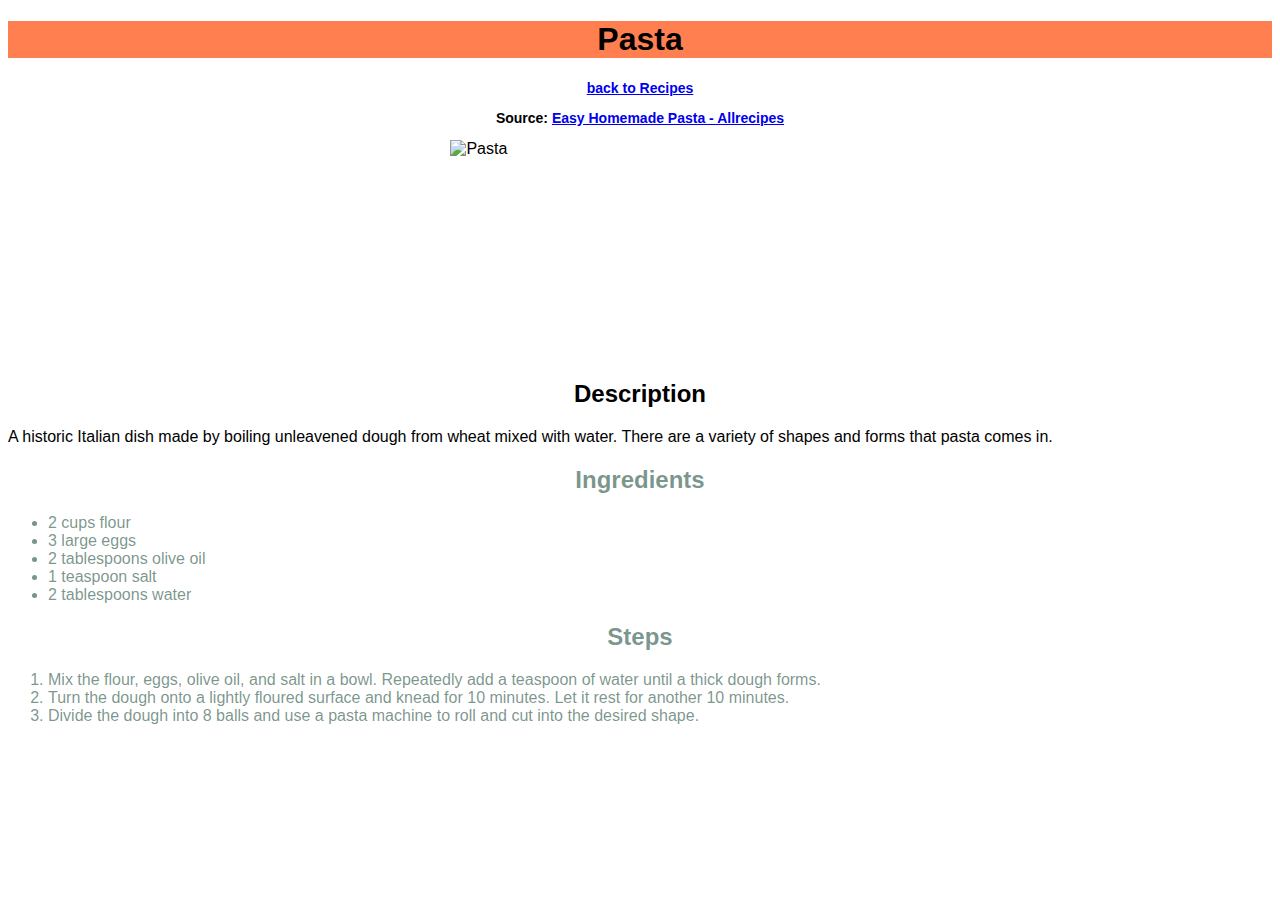
==== recipes/pasta.html @ 05410242 "Add CSS styling to all files" ====
<!DOCTYPE html>
<html lang="en">
<head>
    <meta charset="UTF-8">
    <title>Pasta</title>
    <link rel="stylesheet" href="../styles.css">
</head>
<body>
    <h1>Pasta</h1>
    <p class="back-button"><a href="../index.html"> back to Recipes</a></p>
    <p class="source">Source: <a href="https://www.allrecipes.com/recipe/241920/easy-homemade-pasta-dough/">Easy Homemade Pasta - Allrecipes</a></p>
    <img src="https://www.allrecipes.com/thmb/M2Ci7aik3JW3XboXuPD_-bmvVME=/0x512/filters:no_upscale():max_bytes(150000):strip_icc():format(webp)/241920-easy-homemade-pasta-dough-ddmfs-4x3-c7172fe3104e43868f928c077d3a3397.jpg" 
    alt="Pasta" height="220">
    <h2>Description</h2>
    <p>A historic Italian dish made by boiling unleavened dough from wheat mixed with water.
        There are a variety of shapes and forms that pasta comes in.
    </p>
    <h2 id="ingredients">Ingredients</h2>
    <ul>
        <li>2 cups flour</li>
        <li>3 large eggs</li>
        <li>2 tablespoons olive oil</li>
        <li>1 teaspoon salt</li>
        <li>2 tablespoons water</li>
    </ul>
    <h2 id="steps">Steps</h2>
    <ol>
        <li>Mix the flour, eggs, olive oil, and salt in a bowl. Repeatedly add a teaspoon of 
            water until a thick dough forms.</li>
        <li>Turn the dough onto a lightly floured surface and knead for 10 minutes. Let it rest 
            for another 10 minutes.
        </li>
        <li>Divide the dough into 8 balls and use a pasta machine to roll and cut into the
             desired shape.</li>
    </ol>
</body>
</html>
---- styles.css ----
body{
    font-family: 'Trebuchet MS',sans-serif;
}

h1,h2,.back-button,.source{
    text-align: center;
}

h1{
    background-color: coral;
}

img{
    display: block;
    margin-left: auto;
    margin-right: auto;
    width: 30%;
}

.back-button,
.source{
    font-size: 14px;
    font-weight: bold;
}

#ingredients,#steps,li{
    color: rgba(19, 71, 54, 0.576);
}
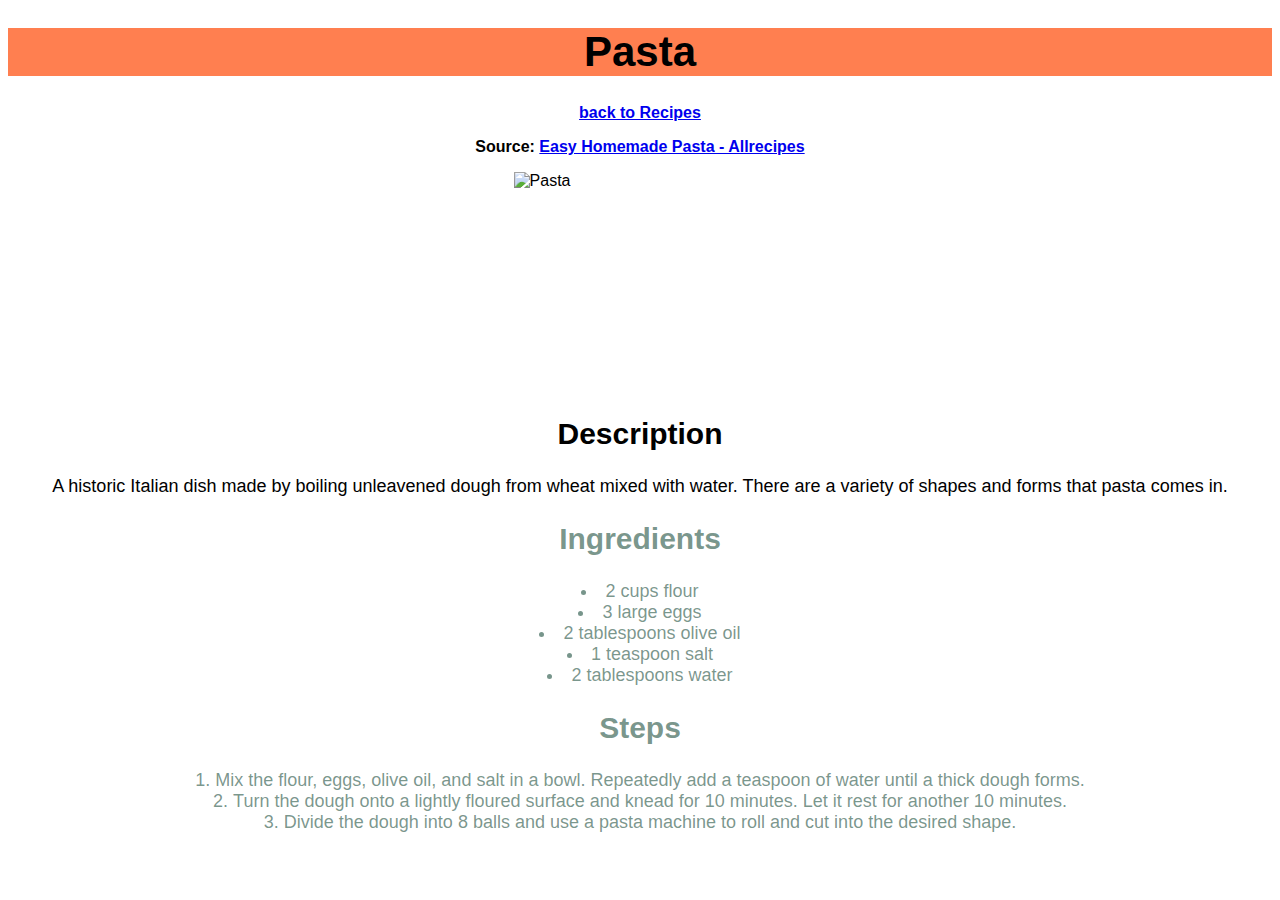
==== commit 83ed2aaf: "Add border boxing and fix lists" ====
--- a/recipes/pasta.html
+++ b/recipes/pasta.html
@@ -12,11 +12,11 @@
     <img src="https://www.allrecipes.com/thmb/M2Ci7aik3JW3XboXuPD_-bmvVME=/0x512/filters:no_upscale():max_bytes(150000):strip_icc():format(webp)/241920-easy-homemade-pasta-dough-ddmfs-4x3-c7172fe3104e43868f928c077d3a3397.jpg" 
     alt="Pasta" height="220">
     <h2>Description</h2>
-    <p>A historic Italian dish made by boiling unleavened dough from wheat mixed with water.
+    <p class="description">A historic Italian dish made by boiling unleavened dough from wheat mixed with water.
         There are a variety of shapes and forms that pasta comes in.
     </p>
     <h2 id="ingredients">Ingredients</h2>
-    <ul>
+    <ul class="instructions-list">
         <li>2 cups flour</li>
         <li>3 large eggs</li>
         <li>2 tablespoons olive oil</li>
@@ -24,7 +24,7 @@
         <li>2 tablespoons water</li>
     </ul>
     <h2 id="steps">Steps</h2>
-    <ol>
+    <ol class="instructions-list">
         <li>Mix the flour, eggs, olive oil, and salt in a bowl. Repeatedly add a teaspoon of 
             water until a thick dough forms.</li>
         <li>Turn the dough onto a lightly floured surface and knead for 10 minutes. Let it rest 
--- a/styles.css
+++ b/styles.css
@@ -1,3 +1,7 @@
+*{
+    box-sizing: border-box;
+}
+
 body{
     font-family: 'Trebuchet MS',sans-serif;
 }
@@ -8,18 +12,51 @@
 
 h1{
     background-color: coral;
+    font-size: 42px;
+}
+
+h2{
+    font-size: 30px;
+}
+
+li,.description{
+    font-size: 18px;
+    list-style-position: inside;
+    text-align: center;
+}
+
+.recipes-list{
+    padding: 0px;
+    text-align: center;
+}
+
+.recipes-list li{
+    list-style-type: none;
+    background-color:rgb(250, 153, 118);
+    display: inline-block;
+    width: 150px;
+    height: 74px;
+    border: 1px solid black;
+    padding: 24px;
+}
+
+.instructions-list{
+    text-align: center;
+    display: block;
+    padding: 0;
+    margin: 0 auto;
 }
 
 img{
     display: block;
     margin-left: auto;
     margin-right: auto;
-    width: 30%;
+    width: 20%;
 }
 
 .back-button,
 .source{
-    font-size: 14px;
+    font-size: 16px;
     font-weight: bold;
 }
 
